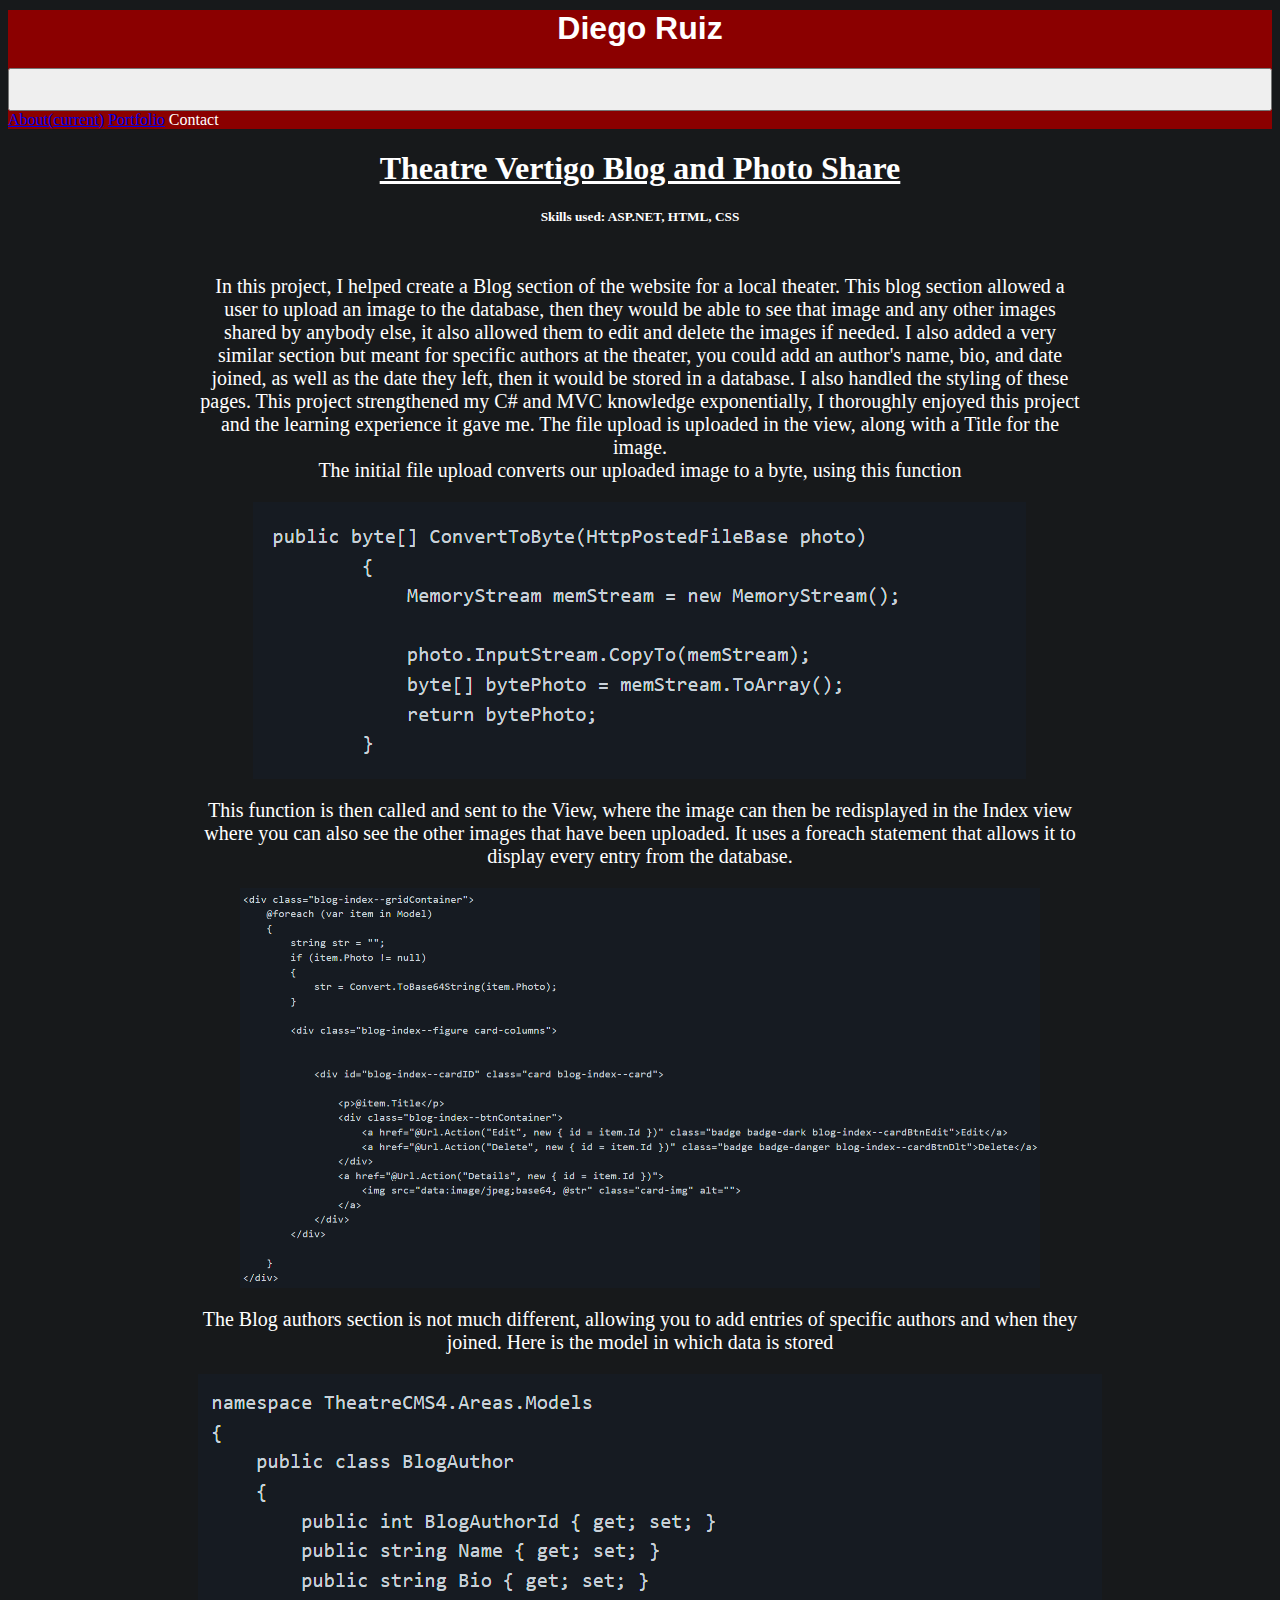
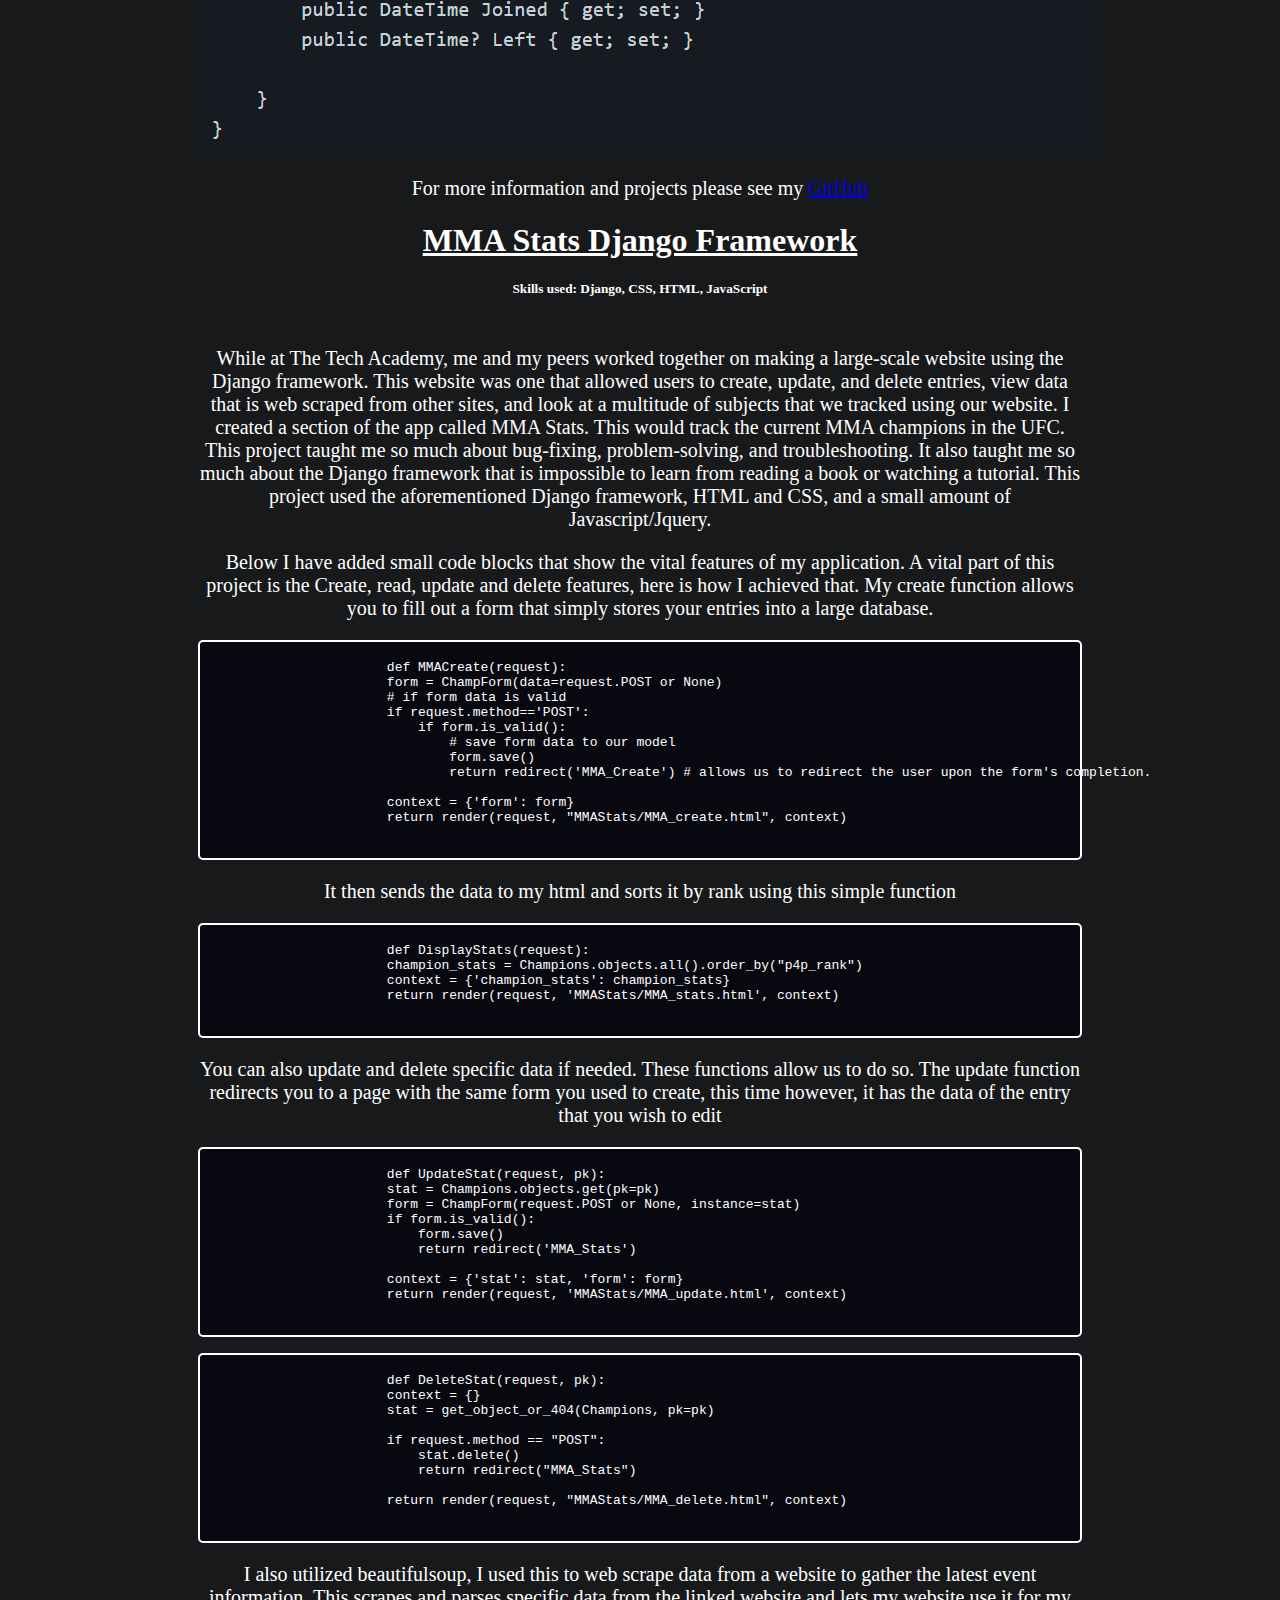
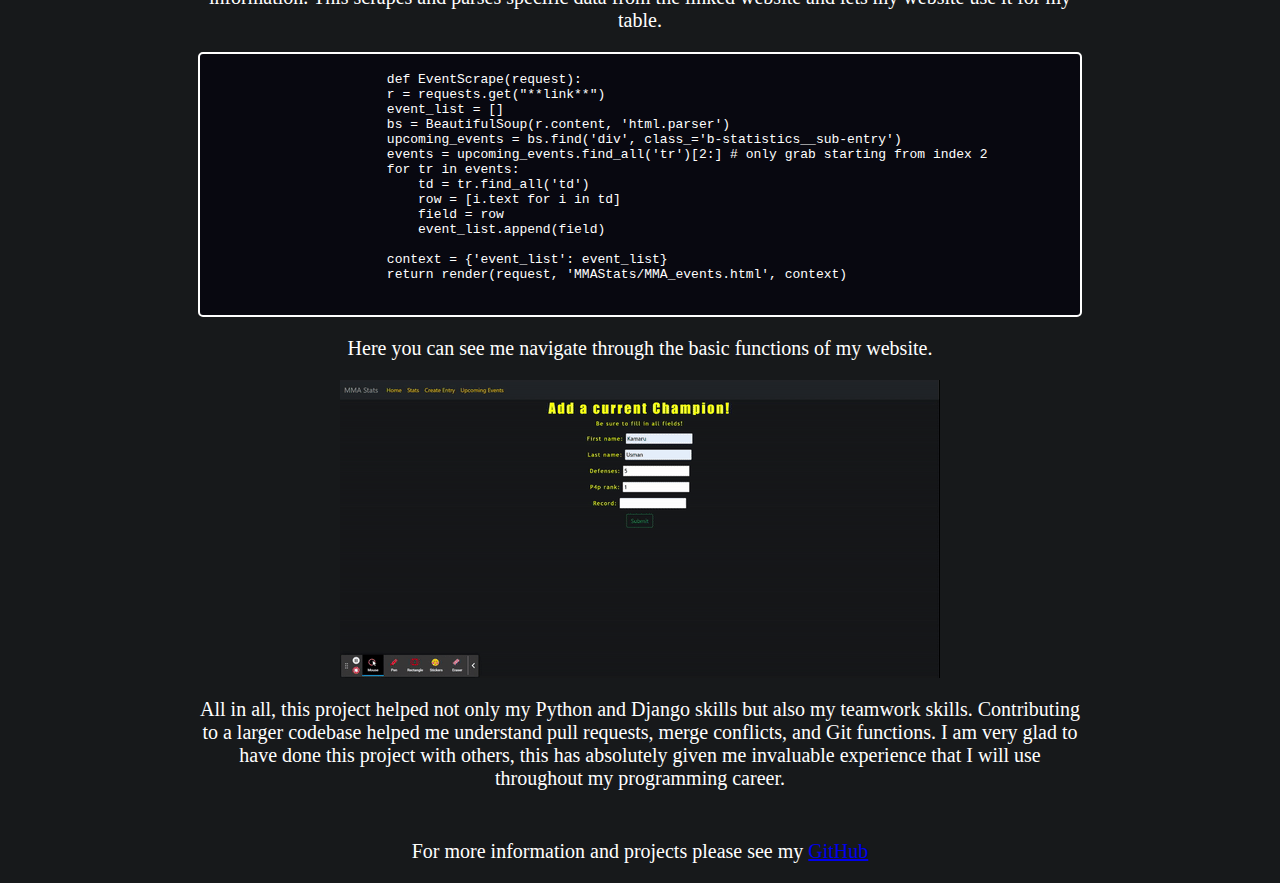
==== projects.html @ fd36c461 "added portfolio section and changed navbar" ====
<html>
    <body>
        <head>
            <!-- Required meta tags -->
            <meta charset="utf-8">
            <meta name="viewport" content="width=device-width, initial-scale=1, shrink-to-fit=no">
        
            <!-- Bootstrap CSS -->
            <link rel="stylesheet" href="https://stackpath.bootstrapcdn.com/bootstrap/4.1.3/css/bootstrap.min.css" integrity="sha384-MCw98/SFnGE8fJT3GXwEOngsV7Zt27NXFoaoApmYm81iuXoPkFOJwJ8ERdknLPMO" crossorigin="anonymous">
            <link rel="stylesheet" href="css/style.css">
            <title>Diego Ruiz</title>
            
        </head>
        <body>
            <!--NAVBAR-->
        
            <!--NAVBAR-->
            <nav class="navbar sticky-top navbar-expand-lg navbar-light">
                <h1 class="navbar-brand text-light">Diego Ruiz</h1>
                <button class="navbar-toggler" type="button" data-toggle="collapse" data-target="#navbarNavAltMarkup" aria-controls="navbarNavAltMarkup" aria-expanded="false" aria-label="Toggle navigation">
                    <span class="navbar-toggler-icon"></span>
                </button>
                <div class="collapse navbar-collapse" id="navbarNavAltMarkup">
                    <div class="navbar-nav">
                        <a class="nav-item nav-link text-light" href="index.html">About<span class="sr-only">(current)</span></a>
                        <a class="nav-item nav-link text-light" href="projects.html">Portfolio</a>
                        <a class="nav-item nav-link text-light" onclick="openForm()">Contact</a>
                </div>
            </div>
            </nav>
            <!--END OF NAVBAR-->
        
            <!--END OF NAVBAR-->

            <!--PORTFOLIO SECTION-->

            <!--PORTFOLIO SECTION-->

            <!--THEATRE VERTIGO-->
            <h1 class="projectHeader">Theatre Vertigo Blog and Photo Share</h1>
            <h5 class="projectSkills">Skills used: ASP.NET, HTML, CSS</h5>
            <div class="projectContainer">
                <p>
                    In this project, I helped create a Blog section of the website for a local theater. 
                    This blog section allowed a user to upload an image to the database, then they would be able to see that 
                    image and any other images shared by anybody else, it also allowed them to edit and delete the images if needed.
                    I also added a very similar section but meant for specific authors at the theater, you could add an author's name, 
                    bio, and date joined, as well as the date they left, then it would be stored in a database. I also handled the styling of these pages. 
                    This project strengthened my C# and MVC knowledge exponentially, I thoroughly enjoyed this project and the learning experience it gave me.
                    The file upload is uploaded in the view, along with a Title for the image. <br>

                    The initial file upload converts our uploaded image to a byte, using this function
                </p>

                <img src="assets/LPSnippet1.PNG">

                <p>
                    This function is then called and sent to the View, where the image can then be redisplayed in the 
                    Index view where you can also see the other images that have been uploaded. 
                    It uses a foreach statement that allows it to display every entry from the database.
                </p>

                <img src="assets/LPSnippet2.PNG" width="800" height="400">

                <p>
                    The Blog authors section is not much different, allowing you to add entries of specific authors and when they joined. 
                    Here is the model in which data is stored
                </p>
                
                <img src="assets/LPSnippet3.PNG">


                <p>For more information and projects please see my <a href="https://github.com/ruizd2218">GitHub</a></p>
            </div>

            <!--MMA STATS-->
            <h1 class="projectHeader">MMA Stats Django Framework</h1>
            <h5 class="projectSkills">Skills used: Django, CSS, HTML, JavaScript</h5>
            <div class="projectContainer">
                <p class="projectsBody">While at The Tech Academy, me and my peers worked together on making a large-scale website using the Django framework. 
                    This website was one that allowed users to create, update, and delete entries, view data that is web scraped from other sites, 
                    and look at a multitude of subjects that we tracked using our website. I created a section of the app called MMA Stats. 
                    This would track the current MMA champions in the UFC. This project taught me so much about bug-fixing, problem-solving, 
                    and troubleshooting. It also taught me so much about the Django framework that is impossible to learn from reading a book or watching a 
                    tutorial. This project used the aforementioned Django framework, HTML and CSS, and a small amount of Javascript/Jquery. </p>

                <p class="projectsBody">Below I have added small code blocks that show the vital features of my application.


                    A vital part of this project is the Create, read, update and delete features, here is how I achieved that.
                    
                    My create function allows you to fill out a form that simply stores your entries into a large database.
                    
                </p>
                <pre class="codeSample">
                    <code>
                        def MMACreate(request): 
                        form = ChampForm(data=request.POST or None)
                        # if form data is valid
                        if request.method=='POST':
                            if form.is_valid(): 
                                # save form data to our model
                                form.save()
                                return redirect('MMA_Create') # allows us to redirect the user upon the form's completion.
                  
                        context = {'form': form}
                        return render(request, "MMAStats/MMA_create.html", context)
                    </code>
                </pre>
                
                <p>
                    It then sends the data to my html and sorts it by rank using this simple function
                </p>

                <pre class="codeSample">
                    <code>
                        def DisplayStats(request):
                        champion_stats = Champions.objects.all().order_by("p4p_rank")
                        context = {'champion_stats': champion_stats}
                        return render(request, 'MMAStats/MMA_stats.html', context)
                    </code>
                </pre>

                <p>
                    You can also update and delete specific data if needed. These functions allow us to do so. 
                    The update function redirects you to a page with the same form you used to create, 
                    this time however, it has the data of the entry that you wish to edit
                </p>
                
                <pre class="codeSample">
                    <code>
                        def UpdateStat(request, pk):
                        stat = Champions.objects.get(pk=pk)
                        form = ChampForm(request.POST or None, instance=stat)
                        if form.is_valid():
                            form.save()
                            return redirect('MMA_Stats')
                  
                        context = {'stat': stat, 'form': form}
                        return render(request, 'MMAStats/MMA_update.html', context)
                    </code>
                </pre>
                
                <pre class="codeSample">
                    <code>
                        def DeleteStat(request, pk):
                        context = {}
                        stat = get_object_or_404(Champions, pk=pk)
                  
                        if request.method == "POST":
                            stat.delete()
                            return redirect("MMA_Stats")
                  
                        return render(request, "MMAStats/MMA_delete.html", context)
                    </code>
                </pre>
                
                    <p>
                        I also utilized beautifulsoup, I used this to web scrape data from a website to gather the latest event information. 
                        This scrapes and parses specific data from the linked website and lets my website use it for my table.
                    </p>
                
                <pre class="codeSample">
                    <code>
                        def EventScrape(request):
                        r = requests.get("**link**")
                        event_list = []
                        bs = BeautifulSoup(r.content, 'html.parser')
                        upcoming_events = bs.find('div', class_='b-statistics__sub-entry')
                        events = upcoming_events.find_all('tr')[2:] # only grab starting from index 2
                        for tr in events:
                            td = tr.find_all('td')
                            row = [i.text for i in td]
                            field = row
                            event_list.append(field)
                    
                        context = {'event_list': event_list}
                        return render(request, 'MMAStats/MMA_events.html', context)
                    </code>
                </pre>
                
                <p>Here you can see me navigate through the basic functions of my website.</p>
                <img src="assets/websitenavi.gif" alt="website navigation gif" />

                <p>
                    All in all, this project helped not only my Python and Django skills but also my teamwork skills. Contributing to a larger codebase helped
                    me understand pull requests, merge conflicts, and Git functions. I am very glad to have done this project with others, this has absolutely given
                    me invaluable experience that I will use throughout my programming career.
                </p>
                
            </div>

        <footer>
            <p>For more information and projects please see my <a href="https://github.com/ruizd2218">GitHub</a></p>
        </footer>
    </body>
</html>
---- css/style.css ----
html {
    scroll-behavior: smooth;
    background-color: #17191b;
}

body {
    opacity: 1;
    transition:.5s opacity;
    color:white;
    background-color: #17191b;
}

body.fade-out {
opacity: 0;
transition: none;
}

h1 {
    text-align: center;

}

p {
    font-size: 20px;
}

#github {
    background-color: #17191b;
}

.gh_img:hover {
    display:block;
    z-index:-1;
}

.navbar-brand {
    font-family:'Consolas', 'Gill Sans MT', Calibri, 'Trebuchet MS', sans-serif;
    margin-top: 10px;
    
}

/*
@keyframes blink-caret{
    from, to { border-color: transparent }
    50% { border-color: white; }
}


@-webkit-keyframes blink-caret{
    from, to { border-color: transparent }
    50% { border-color: white; }
}

*/
.navbar {
    background-color: darkred;
}

/*
@keyframes blink-caret{
    from, to { border-color: transparent }
    50% { border-color: white; }
}


@-webkit-keyframes blink-caret{
    from, to { border-color: transparent }
    50% { border-color: white; }
}

*/

#about,
#github,
#contact,
#skills {
    font-family:'Gill Sans', 'Gill Sans MT', Calibri, 'Trebuchet MS', sans-serif;
}

.navItem1 {
    position: relative;
    animation-name: navPopDown;
    animation-duration: 3s;
    -webkit-animation-name: navPopDown;
    -webkit-animation-duration: 3s;
}

.navItem2 {
    position: relative;
    animation-name: navPopDown;
    animation-duration: 3.5s;
    -webkit-animation-name: navPopDown;
    -webkit-animation-duration: 3.5s;
}

.navItem3 {
    position: relative;
    animation-name: navPopDown;
    animation-duration: 4s;
    -webkit-animation-name: navPopDown;
    -webkit-animation-duration: 4s;
    cursor:pointer;
}

.skill-list{
    font-family: 'Gill Sans', 'Gill Sans MT', Calibri, 'Trebuchet MS', sans-serif;
    text-align: center;
    font-size: 30px;
}

/* Style the links inside the navigation bar */

.topnav {
    position: fixed;
    text-align: left;
}

footer {
    margin-top: 50px;
    text-align: center;
}

.Slideshow {
    background-color: #17191b;
}

/*slideshow*/
#Slideshow_Background {
    background: #17191b; 
}

.mySlides{
    display: none; 
}


#Slideshow_Container {
    width: 30.5vw; 
    height: auto;
    padding-top: 4%;
    position: relative;
    margin:auto;
}


#Slideshow_Container a {
    text-decoration: none;
}


.Slideshow_Images {
    vertical-align: middle;
    height: auto; 
    box-shadow: 4px 5px 10px 12px rgba(0, 0, 0, .75); 
    width: 100%; 
}


.Previous, .Next {
    cursor: pointer; 
    position: absolute;
    top: 50%; 
    width: auto; 
    padding: 2vw;
    color: white; 
    font-weight: bold;
    font-size: 1.5vw;
    border-radius: 0 3px 3px 0; 
    user-select: none; 
    transition: 0.6s ease; 
}


.Next {
    right: 0; 
    border-radius: 3px 0 0 3px; 
}


.Previous:hover, .Next:hover {
    background-color: black; 
    color: white; 
}

.text {
    color: white; 
    padding: 1vw;
    position: absolute; 
    bottom: 0; 
    width: 100%; 
    text-align: center; 
    font-family:Georgia, 'Times New Roman', Times, serif;
    letter-spacing: .1vw;
    font-size: 1.5vw; 
    background-color: rgba(0, 0, 0, 0.75);
    font-weight: bold;
    border-radius: 5px 5px 5px 5px;
}

.dot {
    cursor: pointer; 
    height: 1vw;
    width: 1vw;
    margin: .25vw;
    background-color: darkred;
    border-radius: 50%; 
    display: inline-block;
    transition: background-color 0.6s ease;
    z-index: 1;
}


.active, .dot:hover {
    background-color: gray; 
}

.fade {
    animation-name: fade; 
    animation-duration: 1.5s;
    animation-fill-mode: forwards; 
    -webkit-animation-name: fade; 
    -webkit-animation-duration: 1.5s;
    -webkit-animation-fill-mode: forwards;
}

@-webkit-keyframes fade {
    from {opacity: .4;}
    to {opacity: 1;}
}

@keyframes fade {
    from {opacity: .4;}
    to {opacity: 1;}
}

/*form*/
.Pop_Up_Button {
    position: fixed; 
    bottom: 1.75vw;
    right: 1.75vw; 
    width: 25vw; 
    background-color: darkred; 
    color: black; 
    border: solid black; 
    cursor: pointer;
    -webkit-animation: movePopup 5s;
    animation: movePopup 5s;
}

/*nav bar text pops down*/
@keyframes navPopDown {
    from {top: -100vw;}
    to {top: 0vw;}
}


@keyframes movePopup {
    from {right: -40vw;} 
    to {right: 1.75vw;}
}

@-webkit-keyframes movePopup {
    from {right: -40vw;} 
    to {right: 1.75vw;}
}



.form-popup {
    z-index: 8;
    display: none;
    position: fixed;
    bottom: .5vw;
    right: .5vw;
}


.form-container {
    max-width: 49vw; 
    padding: 1vw; 
    background-color: #25282b; 
}

.form-container input{
    font-size: 15px;
    outline: none;
    font-weight: 600;
    color: #8d8e8f;
    padding: 2% 1% 2% 7%;
    width: 80%;
    border-top: 1px solid #09080D;
    border-right: 2px solid #424549;
    border-bottom: 2px solid #424549;
    border-left: 1px solid #09080D;
    margin: 5px 1em;
    border-radius: 4px;
    background: #ffffff;
    box-shadow: inset 0px 3px 0px rgba (5,5,5,9.15);
    font-family:'Helvetica', 'Lucida Sans Regular', 'Lucida Grande', 'Lucida Sans Unicode', Geneva, Verdana, sans-serif;
}

button {
    font-family:Georgia, 'Times New Roman', Times, serif;
    letter-spacing: .3vw;
    font-size: 1.5vw;
    font-weight: bold; 
    padding: 1.5vw;
    cursor: pointer;
    width: 100%; 
    height: auto; 
}


button:hover, .form-container .btn:hover {
    color: white; 
    background-color: black; 
    transition-duration: 1s; 
    -webkit-transition-duration: 1s;
    border-color: silver;
}

.form-container .btn {
    background-color: white; 
    color: black;
    border-color: black;
    margin-bottom: 1vh; 
}

.form-container .cancel {
    background-color: silver;
    color: gray;
    border-color: gray;
}

.form-container .cancel:hover {
    color: white;
    background-color: black;
    transition-duration: 1s;
    -webkit-transition-duration: 1s;
    border-color: silver;
}

/*Projects page */

.projectsBody {
    font-family: calibri;
}

.projectHeader {
    text-decoration: underline;
}

.projectContainer {
    /* border-radius: 12px;
    border: 2px solid silver; */
    text-align: center;
    width: 70%;
    margin: auto;
    margin-top: 50px;
}

.codeSample {
    border-radius: 5px;
    border: 2px white solid;
    background-color: rgb(8, 8, 16);
    font-family: 'Courier New', Courier, monospace;
    text-align: left;
    display: block;
    color: white;
}

.projectSkills {
    text-align: center;
}
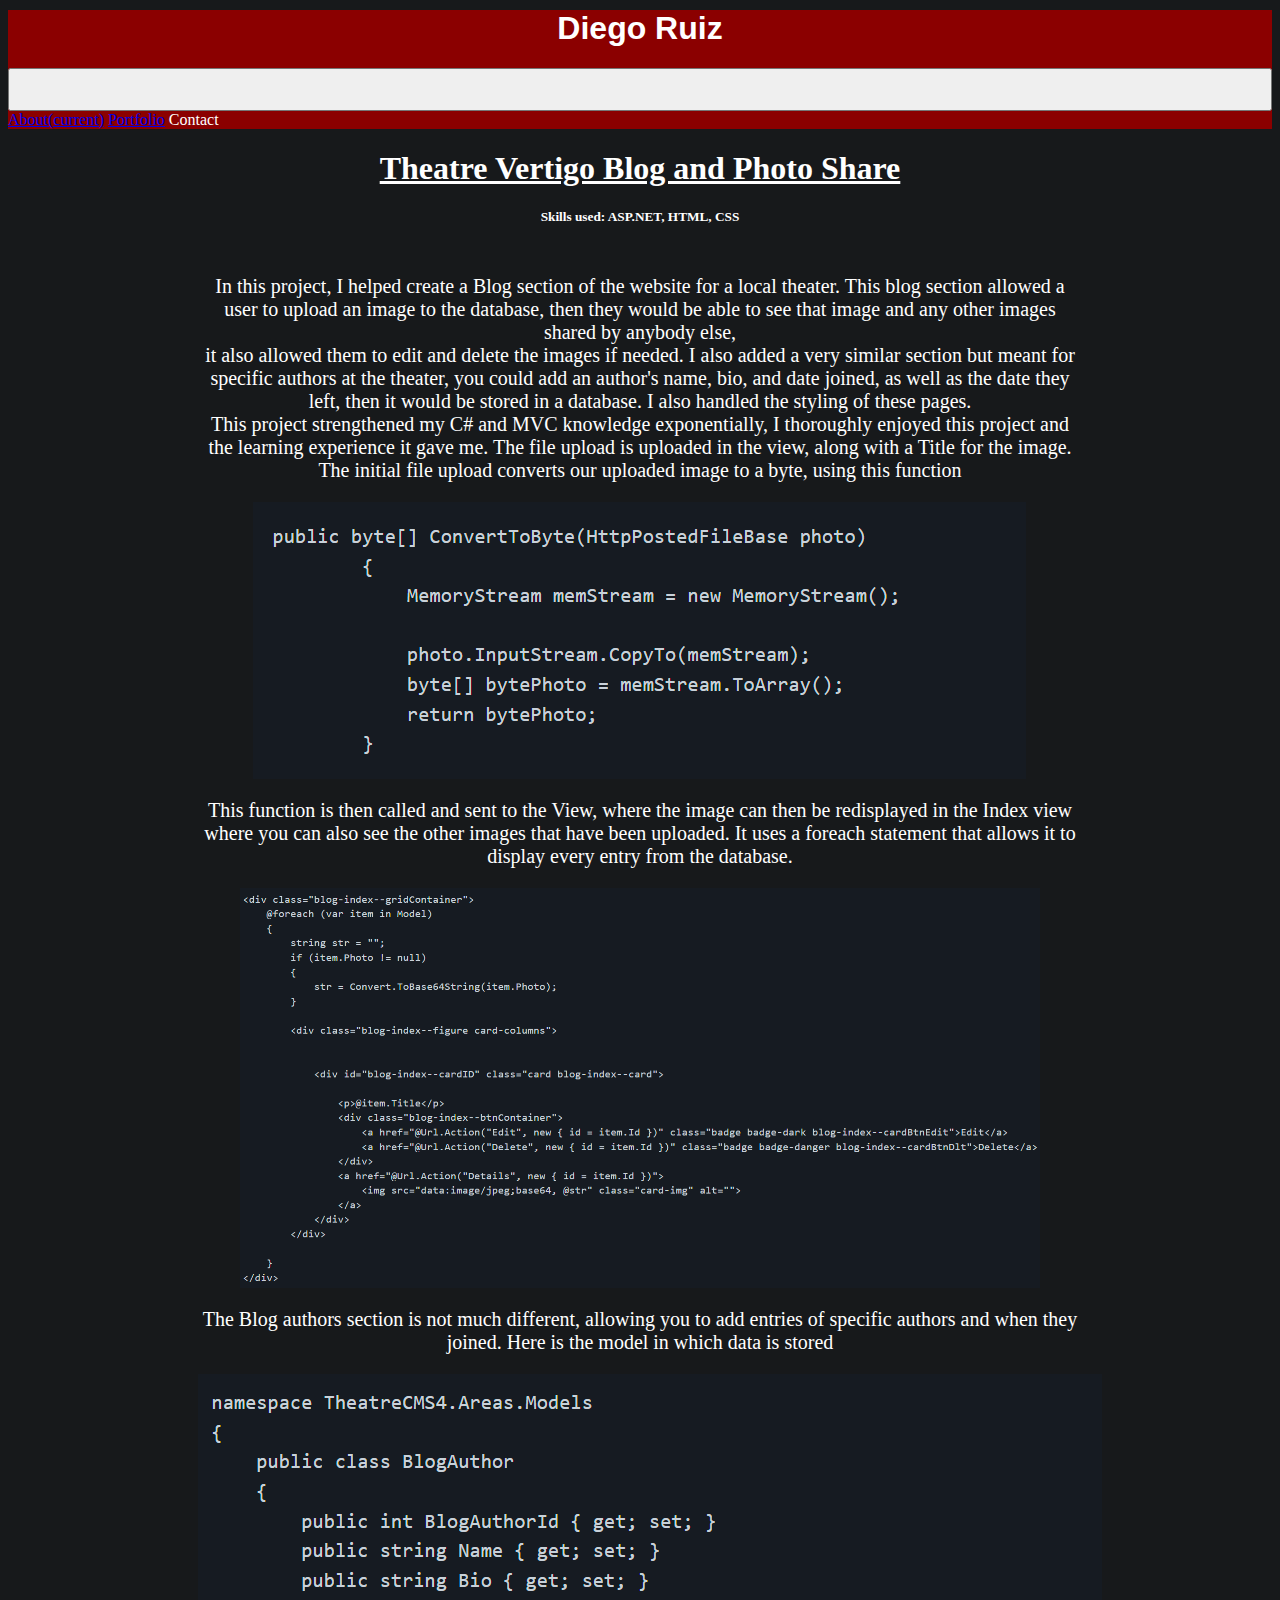
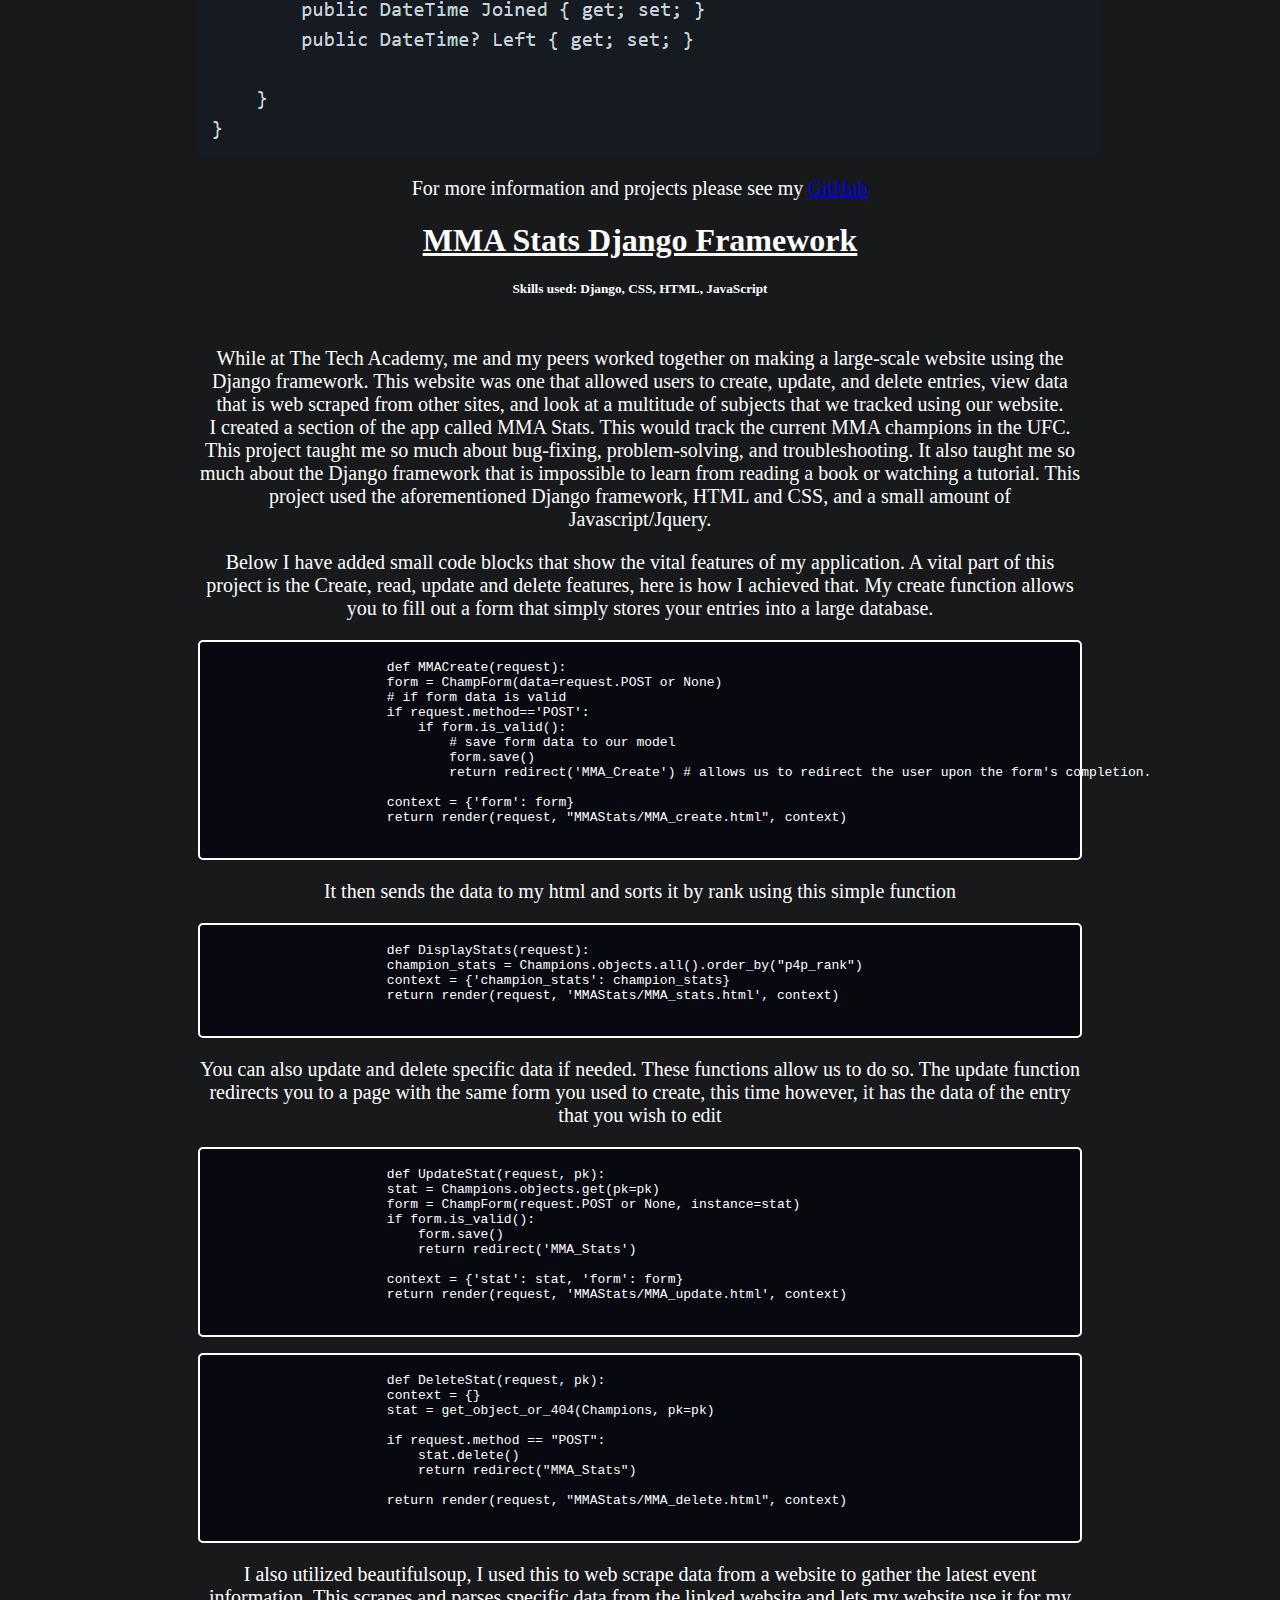
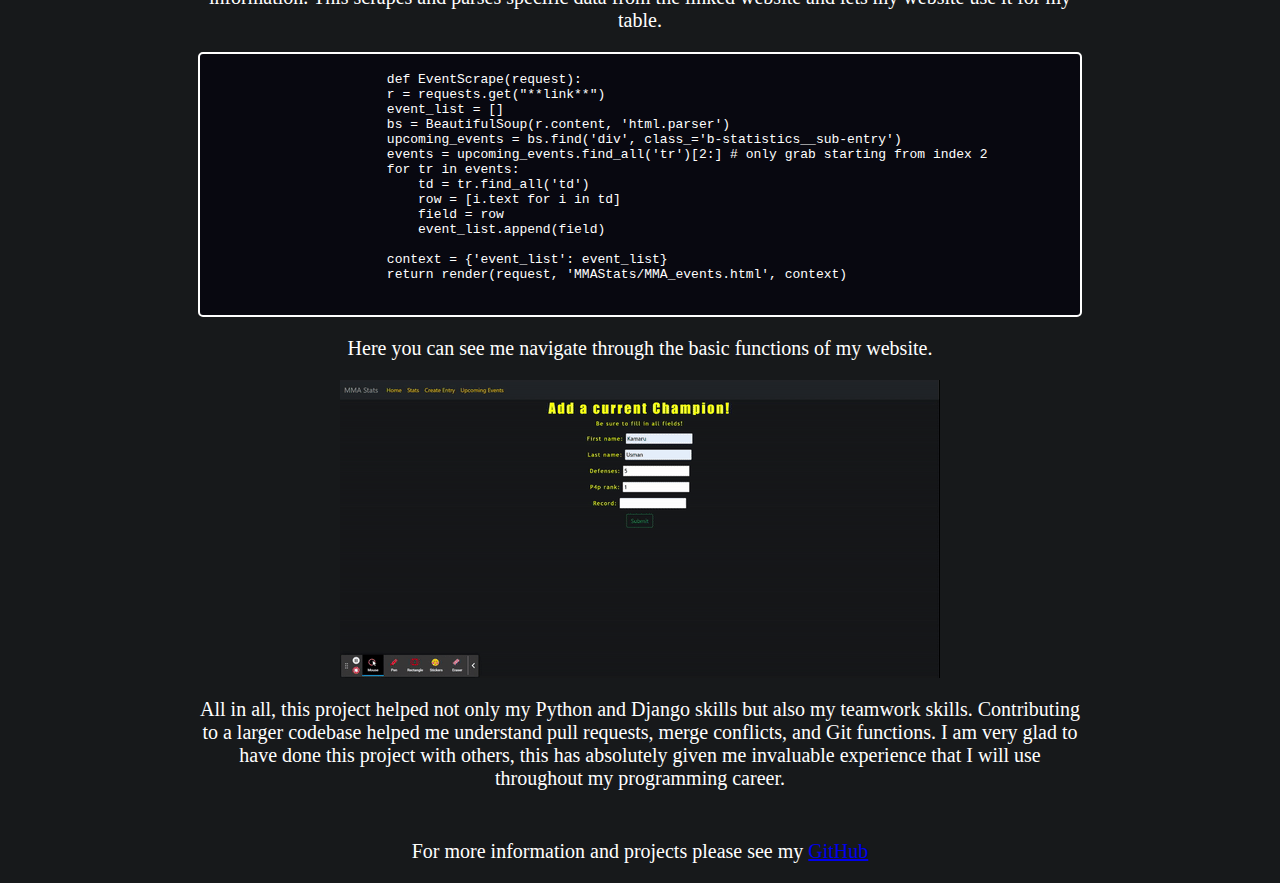
==== commit 11ba91b7: "spacing fixes" ====
--- a/projects.html
+++ b/projects.html
@@ -43,9 +43,12 @@
                 <p>
                     In this project, I helped create a Blog section of the website for a local theater. 
                     This blog section allowed a user to upload an image to the database, then they would be able to see that 
-                    image and any other images shared by anybody else, it also allowed them to edit and delete the images if needed.
+                    image and any other images shared by anybody else, <br>
+                    
+                    it also allowed them to edit and delete the images if needed.
                     I also added a very similar section but meant for specific authors at the theater, you could add an author's name, 
-                    bio, and date joined, as well as the date they left, then it would be stored in a database. I also handled the styling of these pages. 
+                    bio, and date joined, as well as the date they left, then it would be stored in a database. I also handled the styling of these pages.<br>
+
                     This project strengthened my C# and MVC knowledge exponentially, I thoroughly enjoyed this project and the learning experience it gave me.
                     The file upload is uploaded in the view, along with a Title for the image. <br>
 
@@ -79,7 +82,9 @@
             <div class="projectContainer">
                 <p class="projectsBody">While at The Tech Academy, me and my peers worked together on making a large-scale website using the Django framework. 
                     This website was one that allowed users to create, update, and delete entries, view data that is web scraped from other sites, 
-                    and look at a multitude of subjects that we tracked using our website. I created a section of the app called MMA Stats. 
+                    and look at a multitude of subjects that we tracked using our website.<br>
+                    
+                    I created a section of the app called MMA Stats. 
                     This would track the current MMA champions in the UFC. This project taught me so much about bug-fixing, problem-solving, 
                     and troubleshooting. It also taught me so much about the Django framework that is impossible to learn from reading a book or watching a 
                     tutorial. This project used the aforementioned Django framework, HTML and CSS, and a small amount of Javascript/Jquery. </p>
--- a/css/style.css
+++ b/css/style.css
@@ -371,4 +371,8 @@
 
 .projectSkills {
     text-align: center;
+}
+
+.faceImage {
+    border: white 2px solid;
 }